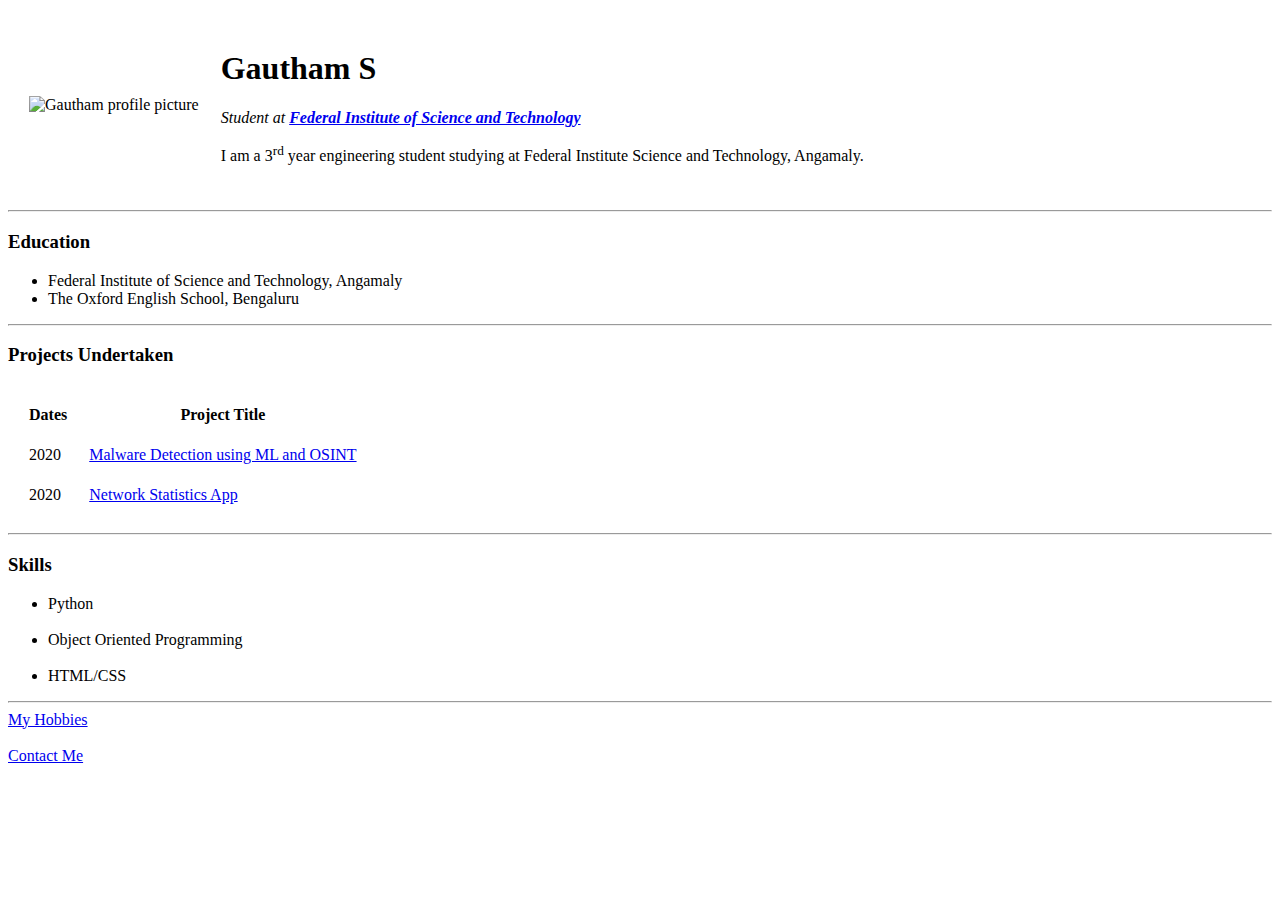
==== index.html @ 52f8d683 "Added more details and some formatting" ====
<!DOCTYPE html>
<html lang="en" dir="ltr">

<head>
  <meta charset="utf-8">
  <title>Gautham's Personal Site</title>
  <link rel = "stylesheet" type = "text/css" href = "style.css"/>
</head>

<body>
  <table cellspacing="20">
    <tr>
      <td><img src="images\Me1.png" alt="Gautham profile picture"></td>
      <td>
        <h1>Gautham S</h1>
        <p><em>Student at <strong><a href="http://www.fisat.ac.in/">Federal Institute of Science and Technology</a></strong></em></p>
        <p>I am a 3<sup>rd</sup> year engineering student studying at Federal Institute
          Science and Technology, Angamaly.</p>
      </td>
    </tr>
  </table>
  <hr />

  <h3 class = "cap">Education</h3>
  <ul>
    <li>Federal Institute of Science and Technology, Angamaly</li>
    <li>The Oxford English School, Bengaluru</li>
  </ul>
  <hr>
  <h3 class = "cap">Projects Undertaken</h3>
  <table cellspacing = "20">
    <thead>
      <th>Dates</th>
      <th>Project Title</th>
    </thead>
    <tbody>
      <tr>
        <td>2020</td>
        <td><a href="https://gitlab.com/Bl4ckh4t/2020_csa5_malware_detection_using_machine_learining_and_osint">Malware Detection using ML and OSINT</a></td>
      </tr>
      <tr>
        <td>2020</td>
        <td><a href="https://github.com/gauthms/Network-Statistics-App">Network Statistics App</a></td>
      </tr>
    </tbody>
  </table>
  <hr>
  <h3 class = "cap">Skills</h3>
  <ul>
    <li>Python</li><br>
    <li>Object Oriented Programming</li><br>
    <li>HTML/CSS</li>
  </ul>
  <hr>
  <a href="hobbies.html">My Hobbies</a>
  <br>
  <br>
  <a href="Contact.html">Contact Me</a>
</body>

</html>
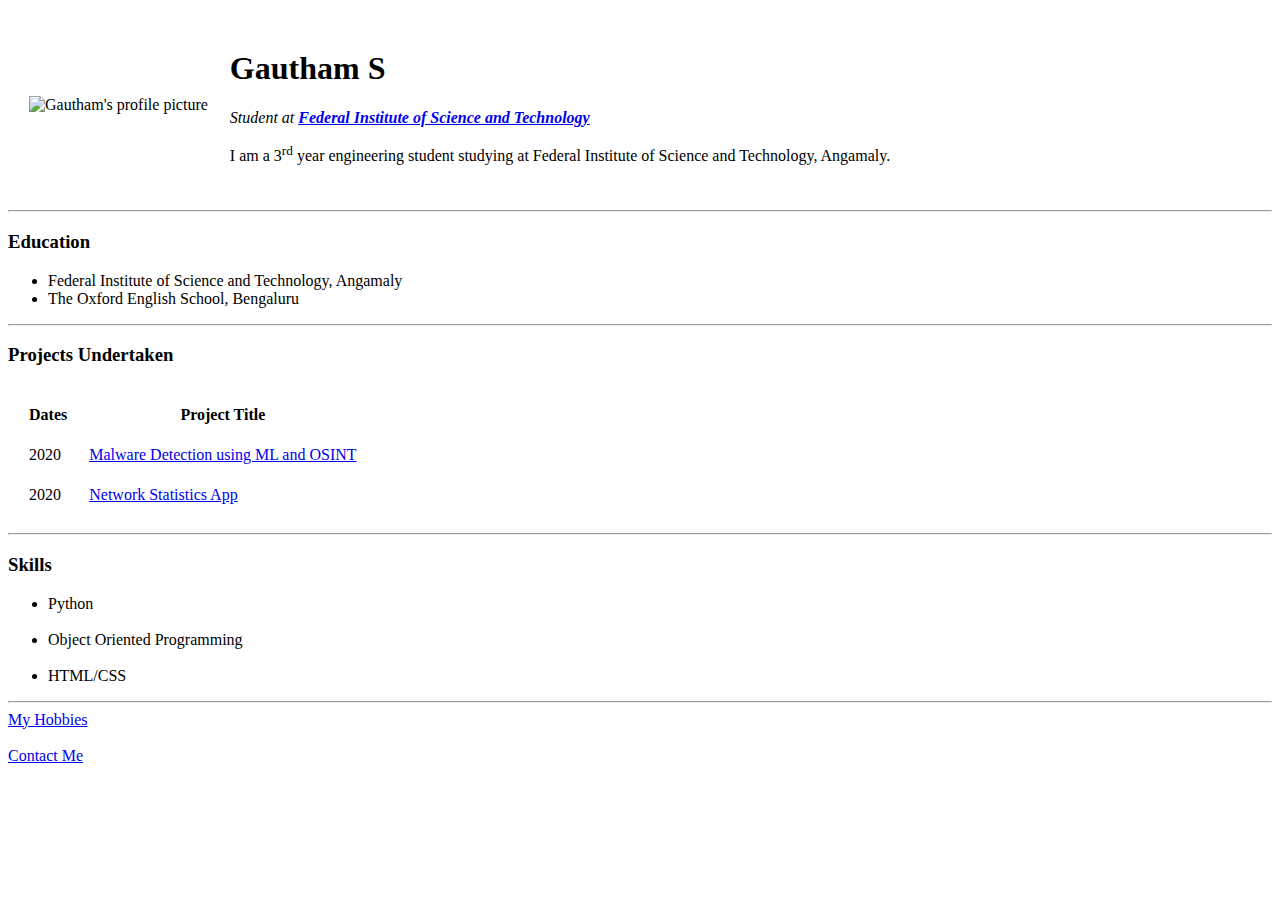
==== commit 7369ed8d: "Update index.html" ====
--- a/index.html
+++ b/index.html
@@ -4,30 +4,30 @@
 <head>
   <meta charset="utf-8">
   <title>Gautham's Personal Site</title>
-  <link rel = "stylesheet" type = "text/css" href = "style.css"/>
+  <link rel="stylesheet" href="CSS/styles.css">
 </head>
 
 <body>
   <table cellspacing="20">
     <tr>
-      <td><img src="images\Me1.png" alt="Gautham profile picture"></td>
+      <td><img src="images\Me1.png" alt="Gautham's profile picture"></td>
       <td>
         <h1>Gautham S</h1>
         <p><em>Student at <strong><a href="http://www.fisat.ac.in/">Federal Institute of Science and Technology</a></strong></em></p>
-        <p>I am a 3<sup>rd</sup> year engineering student studying at Federal Institute
+        <p>I am a 3<sup>rd</sup> year engineering student studying at Federal Institute of
           Science and Technology, Angamaly.</p>
       </td>
     </tr>
   </table>
   <hr />
 
-  <h3 class = "cap">Education</h3>
+  <h3>Education</h3>
   <ul>
     <li>Federal Institute of Science and Technology, Angamaly</li>
     <li>The Oxford English School, Bengaluru</li>
   </ul>
   <hr>
-  <h3 class = "cap">Projects Undertaken</h3>
+  <h3>Projects Undertaken</h3>
   <table cellspacing = "20">
     <thead>
       <th>Dates</th>
@@ -45,7 +45,7 @@
     </tbody>
   </table>
   <hr>
-  <h3 class = "cap">Skills</h3>
+  <h3>Skills</h3>
   <ul>
     <li>Python</li><br>
     <li>Object Oriented Programming</li><br>
